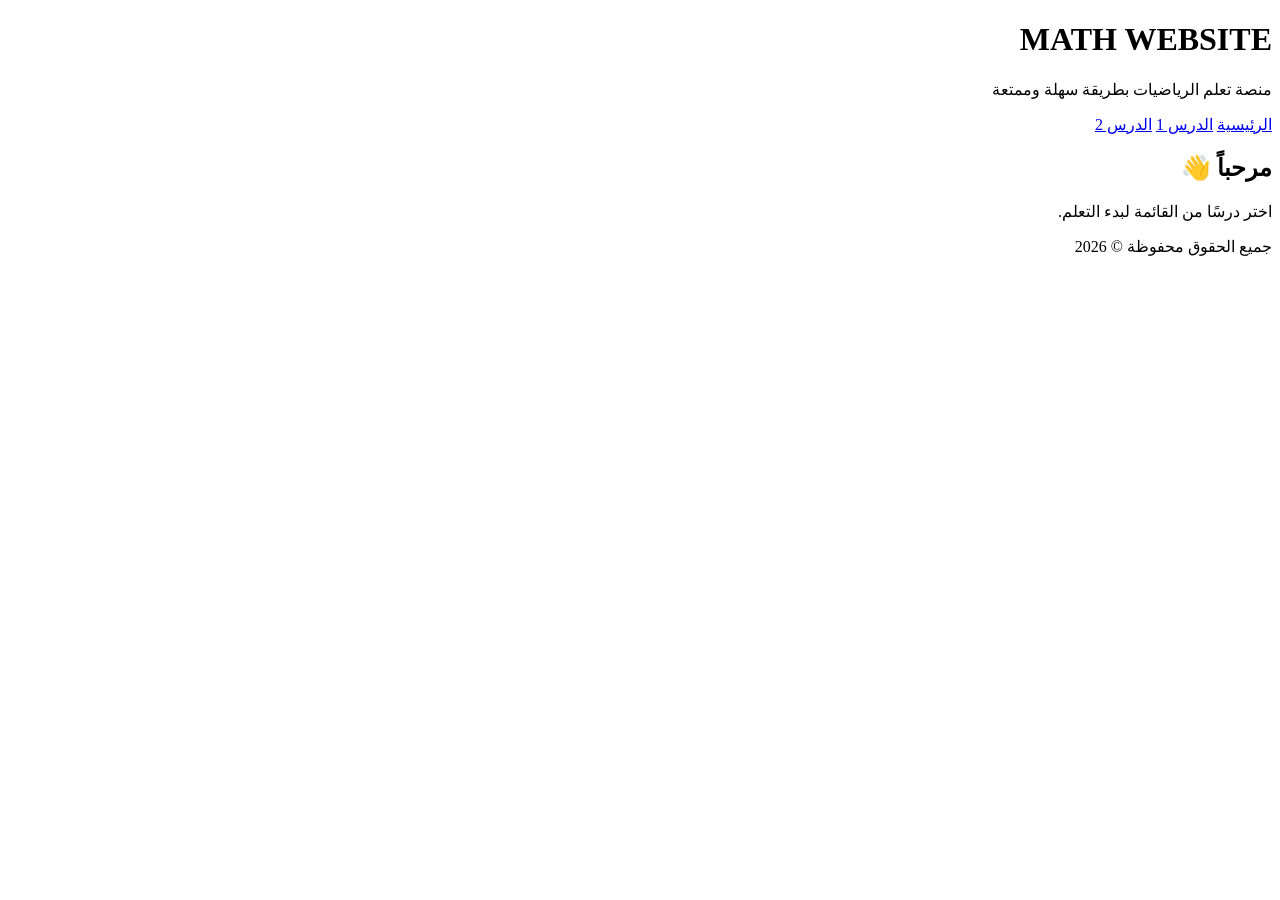
==== index.html @ 17fd13b5 "Add files via upload" ====
<!DOCTYPE html>
<html lang="ar" dir="rtl">
<head>
    <meta charset="UTF-8">
    <title>MATH WEBSITE</title>
    <link rel="stylesheet" href="style.css">
</head>

<body>

<header>
    <h1>MATH WEBSITE</h1>
    <p>منصة تعلم الرياضيات بطريقة سهلة وممتعة</p>
</header>

<nav>
    <a href="index.html">الرئيسية</a>
    <a href="lesson1.html">الدرس 1</a>
    <a href="lesson2.html">الدرس 2</a>
</nav>

<div class="container">
    <h2>مرحباً 👋</h2>
    <p>اختر درسًا من القائمة لبدء التعلم.</p>
</div>

<footer>
    جميع الحقوق محفوظة © 2026
</footer>

</body>
</html>
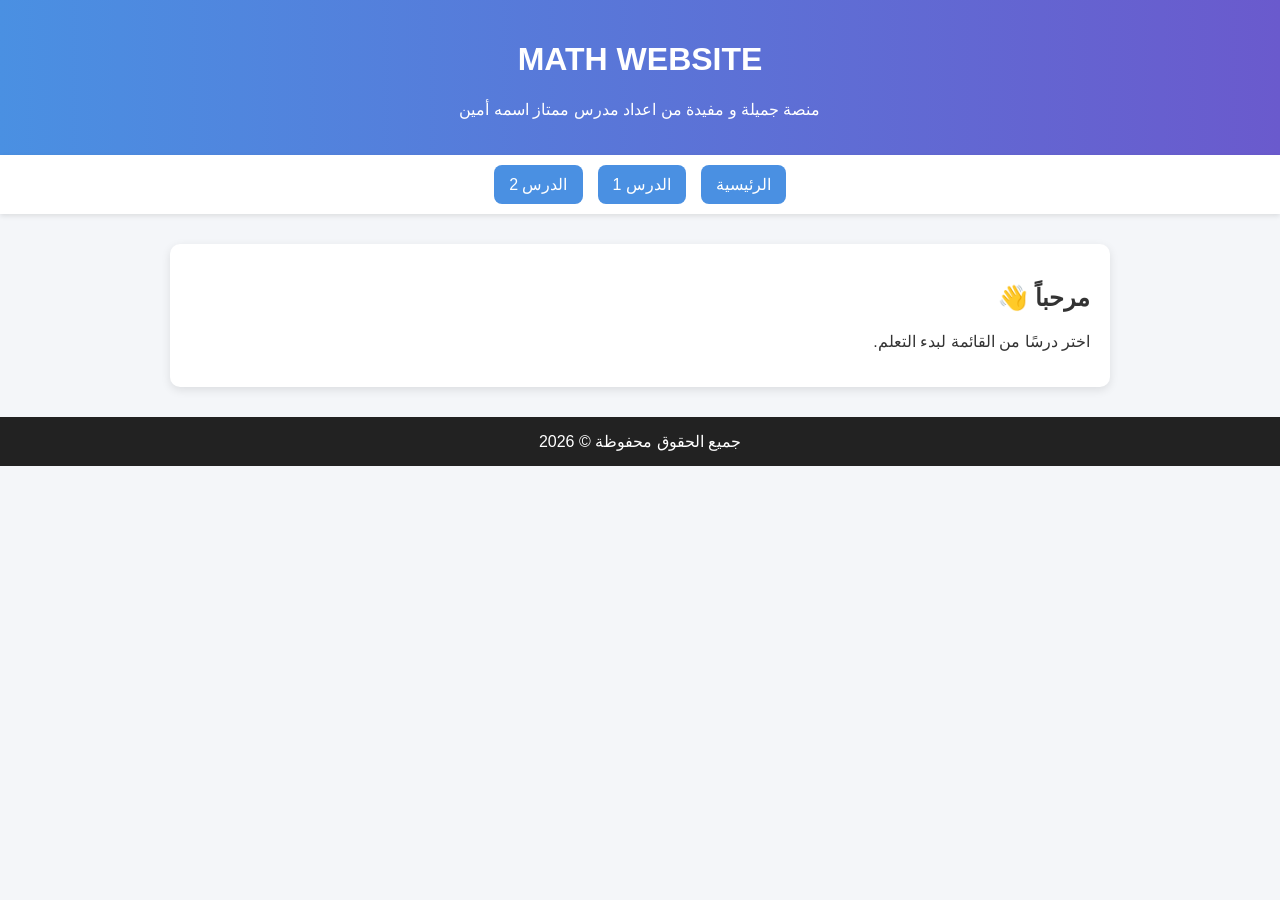
==== commit 274d6f78: "Modify header description in index.html Updated the description in the header to mention a teacher n" ====
--- a/index.html
+++ b/index.html
@@ -10,7 +10,7 @@
 
 <header>
     <h1>MATH WEBSITE</h1>
-    <p>منصة تعلم الرياضيات بطريقة سهلة وممتعة</p>
+    <p>منصة جميلة و مفيدة من اعداد مدرس ممتاز اسمه أمين</p>
 </header>
 
 <nav>
@@ -29,4 +29,4 @@
 </footer>
 
 </body>
-</html>+</html>
--- a/style.css
+++ b/style.css
@@ -0,0 +1,51 @@
+body{
+    margin:0;
+    font-family: Arial, sans-serif;
+    background: #f4f6f9;
+    color:#333;
+}
+
+header{
+    background: linear-gradient(90deg,#4a90e2,#6a5acd);
+    color:white;
+    padding:20px;
+    text-align:center;
+}
+
+nav{
+    display:flex;
+    justify-content:center;
+    gap:15px;
+    background:#fff;
+    padding:10px;
+    box-shadow:0 2px 5px rgba(0,0,0,0.1);
+}
+
+nav a{
+    text-decoration:none;
+    padding:10px 15px;
+    background:#4a90e2;
+    color:white;
+    border-radius:8px;
+}
+
+nav a:hover{
+    background:#333;
+}
+
+.container{
+    max-width:900px;
+    margin:30px auto;
+    background:white;
+    padding:20px;
+    border-radius:10px;
+    box-shadow:0 3px 10px rgba(0,0,0,0.1);
+}
+
+footer{
+    text-align:center;
+    padding:15px;
+    margin-top:30px;
+    background:#222;
+    color:white;
+}
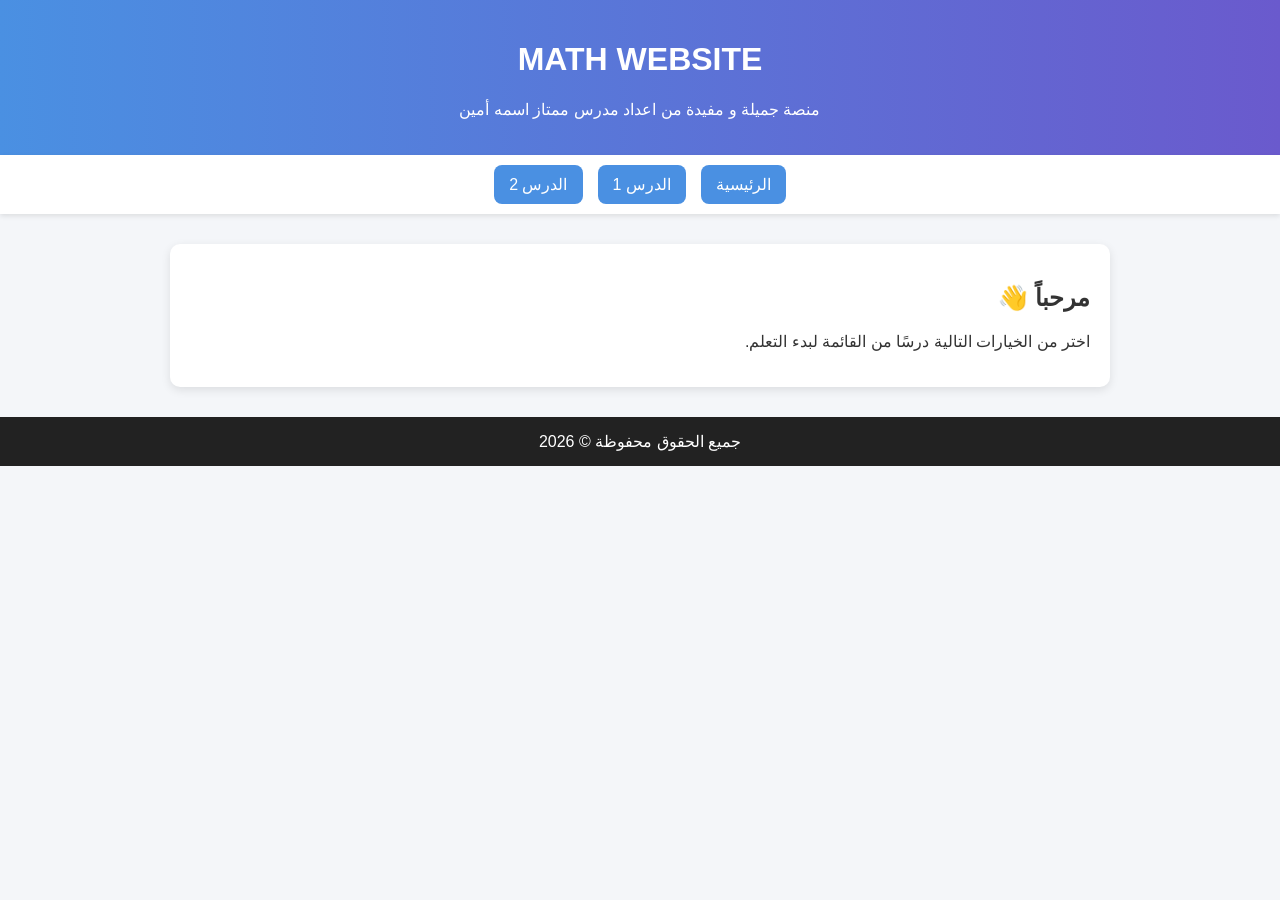
==== commit 4979f893: "Update index.html" ====
--- a/index.html
+++ b/index.html
@@ -21,7 +21,7 @@
 
 <div class="container">
     <h2>مرحباً 👋</h2>
-    <p>اختر درسًا من القائمة لبدء التعلم.</p>
+    <p>اختر من الخيارات التالية درسًا من القائمة لبدء التعلم.</p>
 </div>
 
 <footer>
